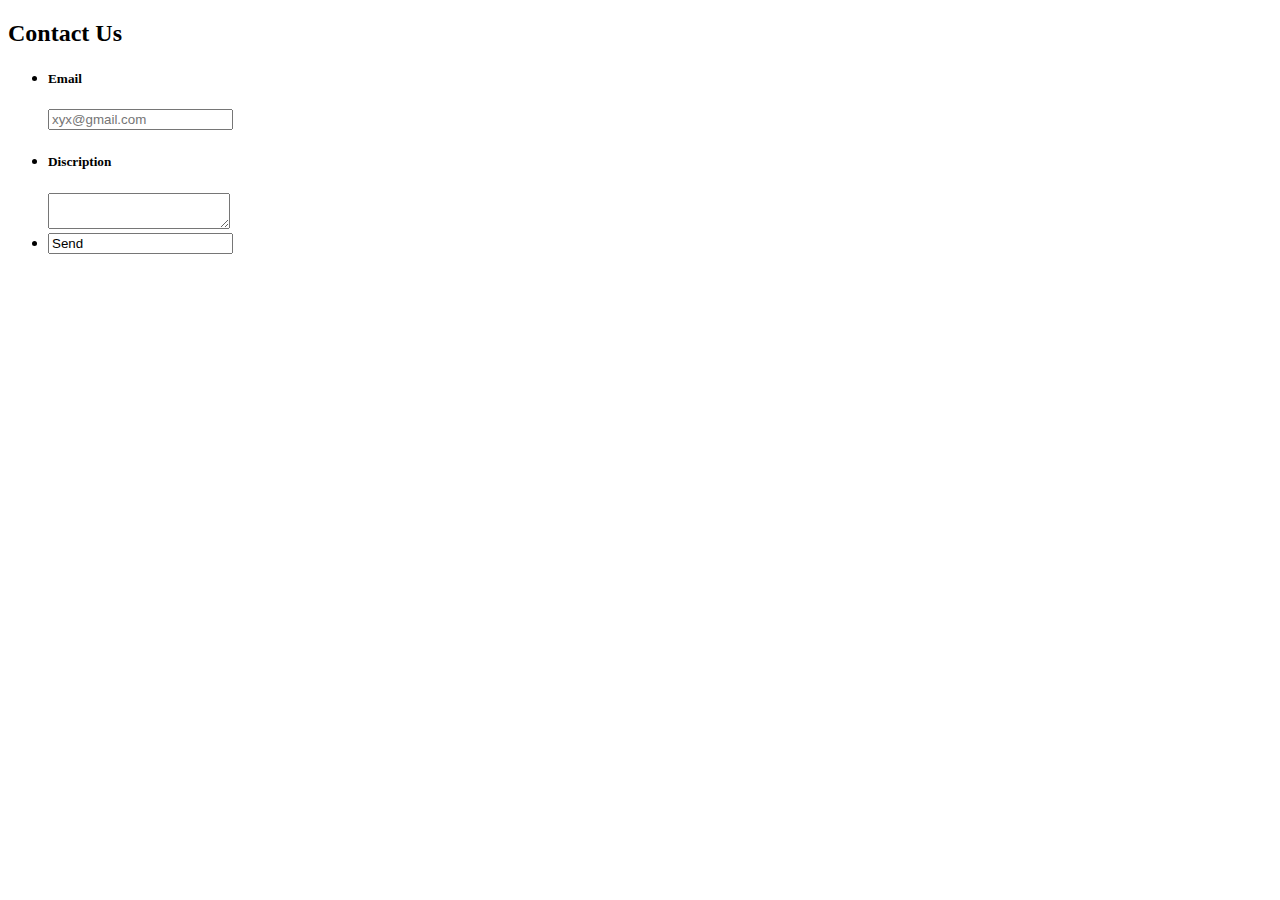
==== contact_us.html @ 2e24f5ce "Add files via upload" ====
<!DOCTYPE html>
<html lang="en">
<head>
    <meta charset="UTF-8">
    <meta http-equiv="X-UA-Compatible" content="IE=edge">
    <meta name="viewport" content="width=device-width, initial-scale=1.0">
    <title>ContactUs.html</title>

    <link href="https://cdn.jsdelivr.net/npm/bootstrap@5.1.3/dist/css/bootstrap.min.css" rel="stylesheet" integrity="sha384-1BmE4kWBq78iYhFldvKuhfTAU6auU8tT94WrHftjDbrCEXSU1oBoqyl2QvZ6jIW3" crossorigin="anonymous">
    <link href="css/index.css" rel="stylesheet">
    
</head>
<body id="cbody">
    <div class="container" id="c_container">
        <div class="row justify-content-center">
            <div class="col-5">
                    <div class="card">
                        <div class="card_body">
                            <h2>Contact Us</h2>
                           <ul id="cu">
                            <li><h5>Email</h5><input type="text" class="form-control" placeholder="xyx@gmail.com"></li>
                            <li><h5>Discription</h5><textarea type="textarea" class="form-control"></textarea></li>
                            <li><input type="text" class="form-control btn btn-success" value="Send"></li>
                           </ul>
                        </div>
                    </div>
            </div>
        </div>
    </div>
</body>
</html>
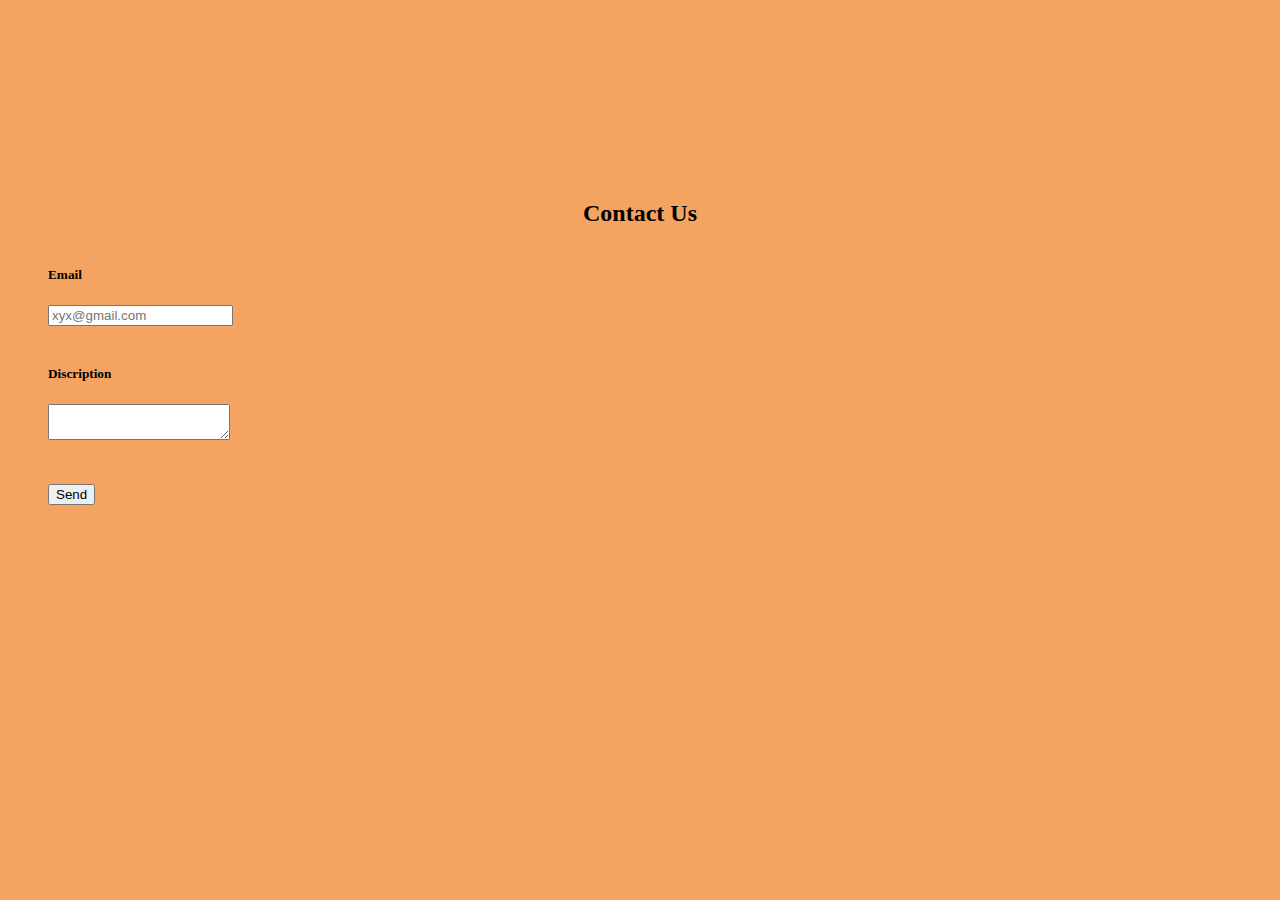
==== commit d5c8b805: "Update contact_us.html" ====
--- a/contact_us.html
+++ b/contact_us.html
@@ -7,25 +7,27 @@
     <title>ContactUs.html</title>
 
     <link href="https://cdn.jsdelivr.net/npm/bootstrap@5.1.3/dist/css/bootstrap.min.css" rel="stylesheet" integrity="sha384-1BmE4kWBq78iYhFldvKuhfTAU6auU8tT94WrHftjDbrCEXSU1oBoqyl2QvZ6jIW3" crossorigin="anonymous">
-    <link href="css/index.css" rel="stylesheet">
+    <link href="index.css" rel="stylesheet">
     
 </head>
 <body id="cbody">
     <div class="container" id="c_container">
         <div class="row justify-content-center">
-            <div class="col-5">
+            <div class="col-lg-5 col">
+                <form>
                     <div class="card">
                         <div class="card_body">
                             <h2>Contact Us</h2>
-                           <ul id="cu">
-                            <li><h5>Email</h5><input type="text" class="form-control" placeholder="xyx@gmail.com"></li>
-                            <li><h5>Discription</h5><textarea type="textarea" class="form-control"></textarea></li>
-                            <li><input type="text" class="form-control btn btn-success" value="Send"></li>
-                           </ul>
+                            <ul id="cu">
+                            <li><h5>Email</h5><input type="text" class="form-control" placeholder="xyx@gmail.com" required="required"></li>
+                            <li><h5>Discription</h5><textarea type="textarea" class="form-control" required="required"></textarea></li>
+                            <li><input type="submit" class="form-control btn btn-success" value="Send"></li>
+                            </ul>
                         </div>
                     </div>
+                </form>
             </div>
         </div>
     </div>
 </body>
-</html>+</html>
--- a/index.css
+++ b/index.css
@@ -0,0 +1,137 @@
+.container-fluid{
+    font-family: Cambria, Cochin, Georgia, Times, 'Times New Roman', serif;
+    background: green;
+}
+/* This is header section */
+
+#nav1{
+    background: green;
+    padding: 0px;
+    margin: 0px;
+}
+
+.navbar-brand{
+    color: black;
+    font-size: 40px;
+    padding: 0px;
+    margin: 0px;
+}
+
+
+#mynavbar{
+    justify-content: end;
+}
+
+#nav2 a{
+    color: white;
+}
+
+#nav2 a:hover{
+    background: brown;
+
+
+}
+
+/* This is body section */
+#body{
+    background: rgb(29, 61, 114);
+    color: white;
+}
+
+#myp{
+    padding-left: 20px;
+}
+
+
+/* This is project section */
+
+
+#project_heading{
+    background: rgb(29, 61, 114);
+    color: #fff;
+    padding-bottom: 20px;
+}
+#project{
+    background: rgb(29, 61, 114);
+    padding-bottom: 20px;
+    align-content: center;
+}
+
+#project .col{
+    text-align: center;
+    padding: 40px;
+    
+}
+
+#project .card{
+    width: 90px;
+    height: 90px;
+}
+
+#project img{
+    width: 100%;
+    height: 100%;
+}
+
+#project a{
+    text-decoration: none;
+
+
+}
+
+
+
+/* This is footer section */
+
+#footer{
+    padding: 30px;
+    background: black;
+    color: white;
+    
+}
+
+#footer ul{
+    list-style: none;
+}
+
+#footer ul li{
+    padding-top: 8px;
+}
+
+#fbar{
+    background: black;
+    color: white;
+    justify-content: center;
+    margin: 0px;
+    padding-top: 10px;
+    font-size: 15px;
+
+}
+
+hr{
+    background: yellow;
+}
+
+/* This is Contact US section */
+
+#cbody{
+    background: sandybrown;
+}
+
+#c_container{
+    margin-top: 200px;
+}
+
+.card h2{
+    margin-top: 20px;
+    text-align: center;
+}
+
+#cu{
+    list-style: none;
+}
+
+#cu li{
+    margin-right: 40px;
+    margin-top: 40px;
+}
